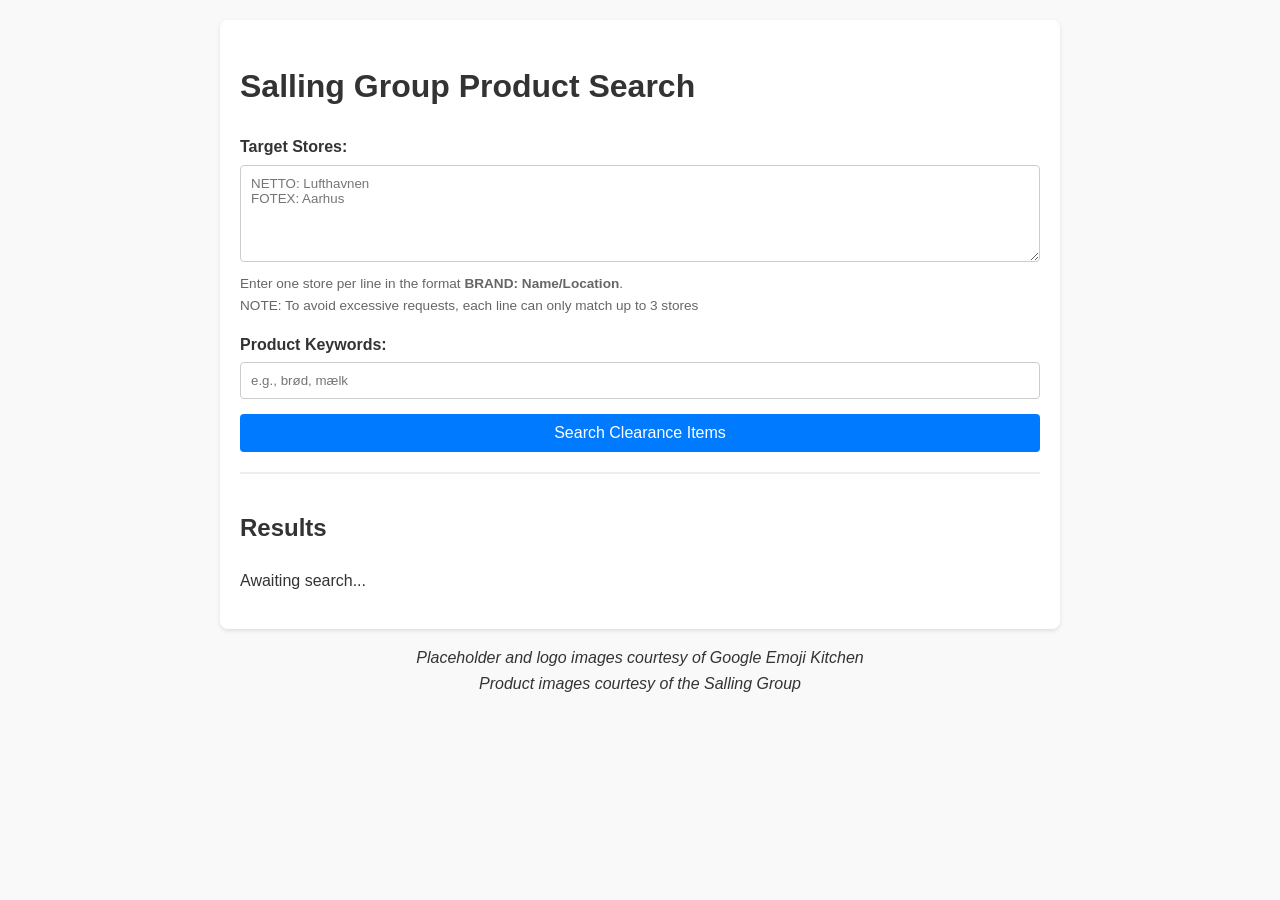
==== index.html @ a6c6381a "BILKA FIX" ====
<!DOCTYPE html>
<html lang="en">

<head>
    <meta charset="UTF-8">
    <meta name="viewport" content="width=device-width, initial-scale=1.0">

    <meta name="color-scheme" content="light dark">
    <meta name="theme-color" media="(prefers-color-scheme: light)" content="#f9f9f9">
    <meta name="theme-color" media="(prefers-color-scheme: dark)" content="#121212">

    <link rel="manifest" href="manifest.json" />
    <link rel="icon" href="icon.png">
    <title>Salling Group Product Search</title>
    <style>
        body {
            font-family: Arial, sans-serif;
            margin: 20px;
            line-height: 1.6;
            background-color: #f9f9f9;
            color: #333;
            /* Explicit default text color */
        }

        .container {
            max-width: 800px;
            margin: 0 auto;
            background: #fff;
            padding: 20px;
            border-radius: 8px;
            box-shadow: 0 2px 4px rgba(0, 0, 0, 0.1);
        }

        .form-group {
            margin-bottom: 15px;
        }

        label {
            display: block;
            margin-bottom: 5px;
            font-weight: bold;
        }

        input[type="text"],
        textarea {
            width: 100%;
            padding: 10px;
            box-sizing: border-box;
            border: 1px solid #ccc;
            border-radius: 4px;
            font-family: inherit;
        }

        textarea {
            resize: vertical;
        }

        .help-text {
            font-size: 0.85em;
            color: #666;
            margin-top: 4px;
            display: block;
        }

        button {
            background-color: #007BFF;
            color: white;
            padding: 10px 20px;
            border: none;
            border-radius: 4px;
            cursor: pointer;
            font-size: 16px;
            width: 100%;
        }

        button:hover {
            background-color: #0056b3;
        }

        button:disabled {
            background-color: #cccccc;
            cursor: not-allowed;
        }

        #results {
            margin-top: 20px;
            border-top: 2px solid #eee;
            padding-top: 15px;
        }

        .store-header {
            background: #f1f1f1;
            padding: 10px;
            margin-top: 15px;
            border-radius: 4px;
        }

        .product-list {
            list-style-type: none;
            padding-left: 0;
            margin: 0;
        }

        .product-item {
            display: flex;
            gap: 15px;
            padding: 15px 10px;
            border-bottom: 1px solid #eee;
            align-items: center;
        }

        .product-image {
            flex-grow: 0;
            flex-shrink: 0;
            width: 70px;
            height: 70px;
            object-fit: contain;
            overflow: hidden;
            border-radius: 6px;
            border: 1px solid #ddd;
            cursor: pointer;
            transition: transform 0.2s ease;
        }

        .product-image:hover {
            transform: scale(1.05);
        }

        .price-discount {
            color: #d9534f;
            font-weight: bold;
            font-size: 1.1em;
        }

        .price-regular {
            text-decoration: line-through;
            color: #888;
            font-size: 0.9em;
            margin-left: 8px;
        }

        .error {
            color: #d9534f;
            background: #fdf7f7;
            padding: 10px;
            border-radius: 4px;
            border: 1px solid #d9534f;
        }

        /* --- New Lightbox Zoom Styles --- */
        .zoom-overlay {
            display: none;
            position: fixed;
            z-index: 9999;
            top: 0;
            left: 0;
            width: 100%;
            height: 100%;
            background: rgba(0, 0, 0, 0.8);
            align-items: center;
            justify-content: center;
            cursor: zoom-out;
        }

        .zoom-overlay.active {
            display: flex;
        }

        .zoom-overlay img {
            max-width: 90%;
            max-height: 90%;
            border-radius: 8px;
            box-shadow: 0 4px 15px rgba(0, 0, 0, 0.5);
            object-fit: contain;
        }

        /* --- Dark Theme Support --- */
        @media (prefers-color-scheme: dark) {
            body {
                background-color: #121212;
                color: #e0e0e0;
            }

            .container {
                background: #1e1e1e;
                box-shadow: 0 2px 8px rgba(0, 0, 0, 0.5);
            }

            input[type="text"],
            textarea {
                background-color: #2c2c2c;
                color: #e0e0e0;
                border-color: #444;
            }

            input[type="text"]::placeholder,
            textarea::placeholder {
                color: #888;
            }

            .help-text {
                color: #a0a0a0;
            }

            button:disabled {
                background-color: #444;
                color: #777;
            }

            #results {
                border-top-color: #333;
            }

            .store-header {
                background: #2d2d2d;
                color: #fff;
            }

            .product-item {
                border-bottom-color: #333;
            }

            .product-image {
                border-color: #444;
            }

            .price-regular {
                color: #aaa;
            }

            .error {
                background: #3a1c1c;
                color: #ff8a80;
                border-color: #d9534f;
            }
        }
    </style>
</head>

<body>
    <div id="zoomOverlay" class="zoom-overlay" onclick="this.classList.remove('active')">
        <img id="zoomedImage" src="" alt="Zoomed Product">
    </div>

    <div class="container">
        <h1>Salling Group Product Search</h1>
        <form id="searchForm">
            <div class="form-group">
                <label for="storeList">Target Stores:</label>
                <textarea id="storeList" rows="5" placeholder="NETTO: Lufthavnen&#10;FOTEX: Aarhus"></textarea>
                <span class="help-text">Enter one store per line in the format <strong>BRAND:
                        Name/Location</strong>.<br>NOTE: To avoid excessive requests, each line can only match up to 3
                    stores</span>
            </div>
            <div class="form-group">
                <label for="productKeywords">Product Keywords:</label>
                <input type="text" id="productKeywords" placeholder="e.g., brød, mælk">
            </div>
            <button type="submit" id="submitBtn"
                onclick="setCookie('store-list', document.getElementById('storeList').value, 365);setCookie('product-keywords', document.getElementById('productKeywords').value, 365);">Search
                Clearance Items</button>
        </form>

        <div id="results">
            <h2>Results</h2>
            <div id="resultsContent">
                <p>Awaiting search...</p>
            </div>
        </div>
    </div>

    <p style="text-align:center;"><i>Placeholder and logo images courtesy of Google Emoji Kitchen<br>Product images
            courtesy of the Salling Group</i>
    <p>
        <script>

            const ALIASES = {
                "NETTO": "TID-2Y7JRG",
                "FOTEX": "TID-F86K6Y",
                "BILKA": "TID-BZ929S"
            };

            function setCookie(cname, cvalue, exdays) {
                const d = new Date();
                d.setTime(d.getTime() + (exdays * 24 * 60 * 60 * 1000));
                let expires = "expires=" + d.toUTCString();
                document.cookie = cname + "=" + encodeURIComponent(cvalue) + ";" + expires + ";path=/";
            }

            function getCookie(cname) {
                let name = cname + "=";
                let decodedCookie = decodeURIComponent(document.cookie);
                let ca = decodedCookie.split(';');
                for (let i = 0; i < ca.length; i++) {
                    let c = ca[i];
                    while (c.charAt(0) == ' ') {
                        c = c.substring(1);
                    }
                    if (c.indexOf(name) == 0) {
                        return decodeURIComponent(c.substring(name.length, c.length));
                    }
                }
                return "";
            }

            // New function to handle the zoom behavior
            function openZoom(src) {
                document.getElementById('zoomedImage').src = src;
                document.getElementById('zoomOverlay').classList.add('active');
            }

            document.getElementById('storeList').value = getCookie("store-list");
            document.getElementById('productKeywords').value = getCookie("product-keywords");

            async function fetchApiTenant(url, alias) {
                const response = await fetch(url, {
                    method: "GET",
                    headers: {
                        "Accept-Encoding": "text/json",
                        "X-tenantAlias": alias
                    }
                });
                if (!response.ok) {
                    throw new Error(`HTTP error! status: ${response.status}`);
                }
                return await response.json();
            }
            async function fetchApi(url) {
                const response = await fetch(url, {
                    method: "GET",
                    headers: {
                        "Accept-Encoding": "text/json"
                    }
                });
                if (!response.ok) {
                    throw new Error(`HTTP error! status: ${response.status}`);
                }
                return await response.json();
            }

            document.getElementById('searchForm').addEventListener('submit', async function (event) {
                event.preventDefault();
                const resultsContent = document.getElementById('resultsContent');
                const submitBtn = document.getElementById('submitBtn');

                const storeListText = document.getElementById('storeList').value.trim();
                const productKeywords = document.getElementById('productKeywords').value.trim().toLowerCase();

                const requestedStores = storeListText.split('\n')
                    .map(line => line.split(':'))
                    .filter(parts => parts.length === 2)
                    .map(parts => ({
                        brand: parts[0].trim().toUpperCase(),
                        location: parts[1].trim().toLowerCase()
                    }));

                if (requestedStores.length == 0) {
                    resultsContent.innerHTML = '<p class="error">Please provide at least one valid store.</p>';
                    return;
                }

                submitBtn.disabled = true;
                submitBtn.textContent = "Searching...";
                resultsContent.innerHTML = '<p>Locating stores and searching inventory...</p>';

                try {
                    const uniqueBrands = [...new Set(requestedStores.map(req => req.brand))];
                    let matchedStores = [];

                    // Fetch and match stores
                    for (const brand of uniqueBrands) {
                        if (!ALIASES[brand]) continue;

                        const allStoresForBrand = await fetchApiTenant("https://p-club.dsgapps.dk/api/cp/stores", ALIASES[brand]);

                        const locationsForBrand = requestedStores
                            .filter(req => req.brand === brand)
                            .map(req => req.location);

                        const filtered = allStoresForBrand.filter(store => {
                            const city = (store.address?.city || '').toLowerCase();
                            const name = (store.name || '').toLowerCase();
                            return locationsForBrand.some(loc => city.includes(loc) || name.includes(loc));
                        }).slice(0, 3); // max 3 matches per location to not ddos salling if someone puts NETTO: København or something

                        filtered.forEach(store => {
                            matchedStores.push({ ...store, brand, alias: ALIASES[brand] });
                        });
                    }

                    if (matchedStores.length === 0) {
                        resultsContent.innerHTML = '<p>No stores found matching those locations.</p>';
                        submitBtn.disabled = false;
                        submitBtn.textContent = "Search Clearance Items";
                        return;
                    }

                    let resultsHTML = `<h3>Searched in ${matchedStores.length} store(s)</h3>`;
                    let totalFound = 0;

                    const promotionPromises = uniqueBrands.map(async (brand) => {
                        try {
                            const leafletsOrder = await fetchApiTenant('https://p-club.dsgapps.dk/api/cp/leafletsOrder', ALIASES[brand]);

                            const leaflet = leafletsOrder.leafletIds[brand == "BILKA" ? 1 : 0];

                            const leafletPages = await fetchApi(`https://squid-api.tjek.com/v2/catalogs/${leaflet}/pages`);


                            const promotions = await fetchApi(`https://squid-api.tjek.com/v2/catalogs/${leaflet}/hotspots`);

                            const filteredProducts = promotions.filter(product =>
                                product.offer.heading && (!productKeywords || productKeywords.split(',').some(keyword => product.offer.heading.toLowerCase().includes(keyword.trim())))
                            );

                            if (filteredProducts.length > 0) {
                                totalFound += filteredProducts.length;
                                return `
                                <div class="store-header">
                                    <strong>${brand}</strong>
                                </div>
                                <ul class="product-list">
                                    ${filteredProducts.map(product => {
                                    try {
                                        aspectRatio = 7 / 8;
                                        if (brand == "NETTO") aspectRatio = Math.SQRT2 //cause why not
                                        const points = Object.values(product.locations)[0];
                                        x1 = points[0][0];
                                        x2 = points[2][0];
                                        y1 = points[0][1];
                                        y2 = points[2][1];
                                        const square = Math.max(x2 - x1, y2 - y1);
                                        x2 = x1 + square;
                                        y2 = y1 + square;
                                        if (x1 + square > 1) { x1 = 1 - square; x2 = 1; }
                                        if (y1 + square > aspectRatio) { y1 = aspectRatio - square; y2 = aspectRatio; }
                                        const width = 70 / (x2 - x1);
                                        const height = 70 / (y2 - y1);
                                        const vmin = Math.min(width, height);
                                        const top = y1 * vmin;
                                        const right = (1 - x2) * vmin;
                                        const bottom = (aspectRatio - y2) * vmin;
                                        const left = x1 * vmin;

                                        return `
                                            <li class="product-item">
                                                <div class="product-image" onclick="openZoom('${leafletPages[Object.keys(product.locations)[0] - 1]?.view || 'product.png'}')">
                                                    <img src="${leafletPages[Object.keys(product.locations)[0] - 1]?.thumb || 'product.png'}"
                                                        onerror="this.onerror=null; this.src='product.png';"
                                                        style="width:${vmin}px; height:${vmin * aspectRatio}px; margin:-${top}px -${right}px -${bottom}px -${left}px;"
                                                        alt="${product.offer.heading}">
                                                </div>
                                                <div>
                                                    <strong>${product.offer.heading}</strong><br>
                                                    <span class="price-discount">${product.offer.pricing.price} DKK</span>
                                                    ${product.offer.pricing.pre_price ? `<span class="price-regular">${product.offer.pricing.pre_price} DKK</span>` : ''}
                                                    <br>
                                                    ${product.offer.quantity.size.from} ${product.offer.quantity.unit.symbol}, ${(product.offer.pricing.price / product.offer.quantity.size.from / product.offer.quantity.unit.si.factor).toFixed(2)} DKK/${product.offer.quantity.unit.si.symbol}
                                                    <small>
                                                        <br>${product.offer.run_from} - ${product.offer.run_till}
                                                    </small>
                                                </div>
                                            </li>
                                        `
                                    } catch {
                                        return ''
                                    }
                                }).join('')}
                                </ul>
                            `;
                            }
                        } catch (err) {
                            console.error(`Failed to fetch items for ${brand}`, err);
                            return `<p class="error">Failed to fetch promotions for ${brand}.</p>`;
                        }
                        return '';
                    });
                    const clearancePromises = matchedStores.map(async (store) => {
                        try {
                            const storeData = await fetchApiTenant(`https://p-club.dsgapps.dk/api/cp/lpr/clearanceItems?id=${store.id}`, store.alias);

                            // Extract the clearanceItems array from the response object
                            const items = storeData.clearanceItems || [];

                            const filteredProducts = items.filter(product =>
                                product.titleTxt && (!productKeywords || productKeywords.split(',').some(keyword => product.titleTxt.toLowerCase().includes(keyword.trim())))
                            );

                            if (filteredProducts.length > 0) {
                                totalFound += filteredProducts.length;
                                return `
                                <div class="store-header">
                                    <strong>${storeData.storeNameTxt || store.name}</strong> (${store.address.city})
                                </div>
                                <ul class="product-list">
                                    ${filteredProducts.map(product => `
                                        <li class="product-item">
                                            <img src="${product.imageUrl || 'product.png'}"
                                                 onerror="this.onerror=null; this.src='product.png';"
                                                 class="product-image"
                                                 alt="${product.titleTxt}"
                                                 onclick="openZoom(this.src)">
                                            <div>
                                                <strong>${product.titleTxt}</strong><br>
                                                <span class="price-discount">${product.discountedPrice} DKK</span>
                                                ${product.regularPrice ? `<span class="price-regular">${product.regularPrice} DKK</span>` : ''}
                                                <br>
                                                <small>
                                                    <strong>${product.availabilityRangeLabelTxt}</strong>
                                                    <span style="color: ${product.rangeColorHex}; font-weight: bold;">${product.availabilityRangeTxt}</span>
                                                    <br>${product.lastUpdateTxt}
                                                </small>
                                            </div>
                                        </li>
                                    `).join('')}
                                </ul>
                            `;
                            }
                        } catch (err) {
                            console.error(`Failed to fetch items for ${store.name}`, err);
                            return `<p class="error">Failed to fetch inventory for ${store.brand} ${store.name}.</p>`;
                        }
                        return '';
                    });

                    const renderedPromotions = await Promise.all(promotionPromises);
                    const renderedStores = await Promise.all(clearancePromises);
                    const finalContent = renderedStores.join('') + renderedPromotions.join('');

                    if (totalFound === 0) {
                        resultsContent.innerHTML = resultsHTML + `<p>No clearance items found matching "<strong>${productKeywords}</strong>" in the selected locations.</p>`;
                    } else {
                        resultsContent.innerHTML = resultsHTML + `<p>Found ${totalFound} items` + (productKeywords ? ` matching "<strong>${productKeywords}</strong>"` : "") + ":</p>" + finalContent;
                    }

                } catch (error) {
                    resultsContent.innerHTML = `<p class="error">Error: ${error.message}</p>`;
                } finally {
                    submitBtn.disabled = false;
                    submitBtn.textContent = "Search Clearance Items";
                }
            });
        </script>
</body>

</html>
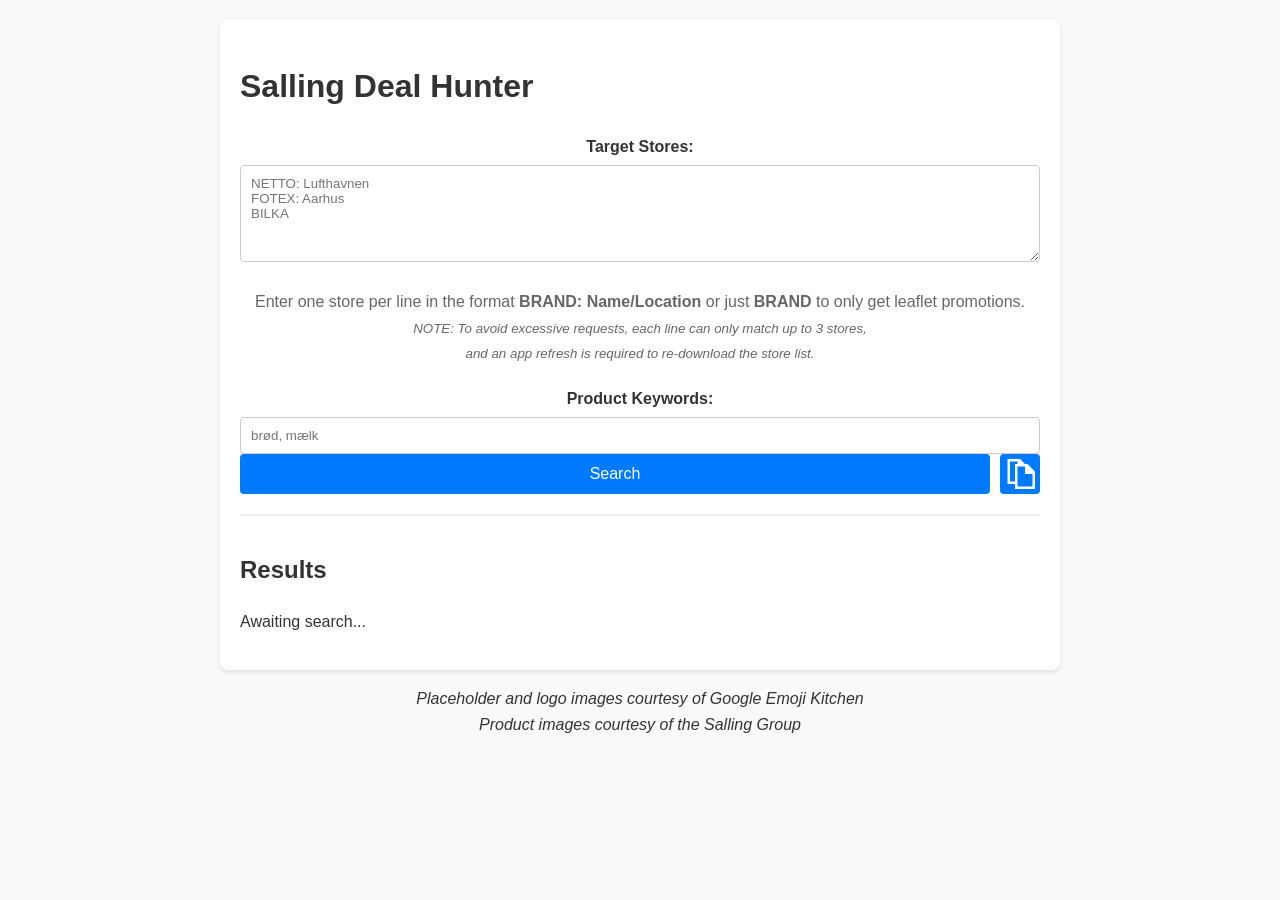
==== commit 408d2f7d: "refactoring and i18n" ====
--- a/index.html
+++ b/index.html
@@ -11,536 +11,26 @@
 
     <link rel="manifest" href="manifest.json" />
     <link rel="icon" href="icon.png">
-    <title>Salling Group Product Search</title>
-    <style>
-        body {
-            font-family: Arial, sans-serif;
-            margin: 20px;
-            line-height: 1.6;
-            background-color: #f9f9f9;
-            color: #333;
-            /* Explicit default text color */
-        }
-
-        .container {
-            max-width: 800px;
-            margin: 0 auto;
-            background: #fff;
-            padding: 20px;
-            border-radius: 8px;
-            box-shadow: 0 2px 4px rgba(0, 0, 0, 0.1);
-        }
-
-        .form-group {
-            margin-bottom: 15px;
-        }
-
-        label {
-            display: block;
-            margin-bottom: 5px;
-            font-weight: bold;
-        }
-
-        input[type="text"],
-        textarea {
-            width: 100%;
-            padding: 10px;
-            box-sizing: border-box;
-            border: 1px solid #ccc;
-            border-radius: 4px;
-            font-family: inherit;
-        }
-
-        textarea {
-            resize: vertical;
-        }
-
-        .help-text {
-            font-size: 0.85em;
-            color: #666;
-            margin-top: 4px;
-            display: block;
-        }
-
-        button {
-            background-color: #007BFF;
-            color: white;
-            padding: 10px 20px;
-            border: none;
-            border-radius: 4px;
-            cursor: pointer;
-            font-size: 16px;
-            width: 100%;
-        }
-
-        button:hover {
-            background-color: #0056b3;
-        }
-
-        button:disabled {
-            background-color: #cccccc;
-            cursor: not-allowed;
-        }
-
-        #results {
-            margin-top: 20px;
-            border-top: 2px solid #eee;
-            padding-top: 15px;
-        }
-
-        .store-header {
-            background: #f1f1f1;
-            padding: 10px;
-            margin-top: 15px;
-            border-radius: 4px;
-        }
-
-        .product-list {
-            list-style-type: none;
-            padding-left: 0;
-            margin: 0;
-        }
-
-        .product-item {
-            display: flex;
-            gap: 15px;
-            padding: 15px 10px;
-            border-bottom: 1px solid #eee;
-            align-items: center;
-        }
-
-        .product-image {
-            flex-grow: 0;
-            flex-shrink: 0;
-            width: 70px;
-            height: 70px;
-            object-fit: contain;
-            overflow: hidden;
-            border-radius: 6px;
-            border: 1px solid #ddd;
-            cursor: pointer;
-            transition: transform 0.2s ease;
-        }
-
-        .product-image:hover {
-            transform: scale(1.05);
-        }
-
-        .price-discount {
-            color: #d9534f;
-            font-weight: bold;
-            font-size: 1.1em;
-        }
-
-        .price-regular {
-            text-decoration: line-through;
-            color: #888;
-            font-size: 0.9em;
-            margin-left: 8px;
-        }
-
-        .error {
-            color: #d9534f;
-            background: #fdf7f7;
-            padding: 10px;
-            border-radius: 4px;
-            border: 1px solid #d9534f;
-        }
-
-        /* --- New Lightbox Zoom Styles --- */
-        .zoom-overlay {
-            display: none;
-            position: fixed;
-            z-index: 9999;
-            top: 0;
-            left: 0;
-            width: 100%;
-            height: 100%;
-            background: rgba(0, 0, 0, 0.8);
-            align-items: center;
-            justify-content: center;
-            cursor: zoom-out;
-        }
-
-        .zoom-overlay.active {
-            display: flex;
-        }
-
-        .zoom-overlay img {
-            max-width: 90%;
-            max-height: 90%;
-            border-radius: 8px;
-            box-shadow: 0 4px 15px rgba(0, 0, 0, 0.5);
-            object-fit: contain;
-        }
-
-        /* --- Dark Theme Support --- */
-        @media (prefers-color-scheme: dark) {
-            body {
-                background-color: #121212;
-                color: #e0e0e0;
-            }
-
-            .container {
-                background: #1e1e1e;
-                box-shadow: 0 2px 8px rgba(0, 0, 0, 0.5);
-            }
-
-            input[type="text"],
-            textarea {
-                background-color: #2c2c2c;
-                color: #e0e0e0;
-                border-color: #444;
-            }
-
-            input[type="text"]::placeholder,
-            textarea::placeholder {
-                color: #888;
-            }
-
-            .help-text {
-                color: #a0a0a0;
-            }
-
-            button:disabled {
-                background-color: #444;
-                color: #777;
-            }
-
-            #results {
-                border-top-color: #333;
-            }
-
-            .store-header {
-                background: #2d2d2d;
-                color: #fff;
-            }
-
-            .product-item {
-                border-bottom-color: #333;
-            }
-
-            .product-image {
-                border-color: #444;
-            }
-
-            .price-regular {
-                color: #aaa;
-            }
-
-            .error {
-                background: #3a1c1c;
-                color: #ff8a80;
-                border-color: #d9534f;
-            }
-        }
-    </style>
+    <title>Language redirect...</title>
 </head>
 
 <body>
-    <div id="zoomOverlay" class="zoom-overlay" onclick="this.classList.remove('active')">
-        <img id="zoomedImage" src="" alt="Zoomed Product">
-    </div>
-
-    <div class="container">
-        <h1>Salling Group Product Search</h1>
-        <form id="searchForm">
-            <div class="form-group">
-                <label for="storeList">Target Stores:</label>
-                <textarea id="storeList" rows="5" placeholder="NETTO: Lufthavnen&#10;FOTEX: Aarhus"></textarea>
-                <span class="help-text">Enter one store per line in the format <strong>BRAND:
-                        Name/Location</strong>.<br>NOTE: To avoid excessive requests, each line can only match up to 3
-                    stores</span>
-            </div>
-            <div class="form-group">
-                <label for="productKeywords">Product Keywords:</label>
-                <input type="text" id="productKeywords" placeholder="e.g., brød, mælk">
-            </div>
-            <button type="submit" id="submitBtn"
-                onclick="setCookie('store-list', document.getElementById('storeList').value, 365);setCookie('product-keywords', document.getElementById('productKeywords').value, 365);">Search
-                Clearance Items</button>
-        </form>
-
-        <div id="results">
-            <h2>Results</h2>
-            <div id="resultsContent">
-                <p>Awaiting search...</p>
-            </div>
-        </div>
-    </div>
-
-    <p style="text-align:center;"><i>Placeholder and logo images courtesy of Google Emoji Kitchen<br>Product images
-            courtesy of the Salling Group</i>
     <p>
-        <script>
-
-            const ALIASES = {
-                "NETTO": "TID-2Y7JRG",
-                "FOTEX": "TID-F86K6Y",
-                "BILKA": "TID-BZ929S"
-            };
-
-            function setCookie(cname, cvalue, exdays) {
-                const d = new Date();
-                d.setTime(d.getTime() + (exdays * 24 * 60 * 60 * 1000));
-                let expires = "expires=" + d.toUTCString();
-                document.cookie = cname + "=" + encodeURIComponent(cvalue) + ";" + expires + ";path=/";
-            }
-
-            function getCookie(cname) {
-                let name = cname + "=";
-                let decodedCookie = decodeURIComponent(document.cookie);
-                let ca = decodedCookie.split(';');
-                for (let i = 0; i < ca.length; i++) {
-                    let c = ca[i];
-                    while (c.charAt(0) == ' ') {
-                        c = c.substring(1);
-                    }
-                    if (c.indexOf(name) == 0) {
-                        return decodeURIComponent(c.substring(name.length, c.length));
-                    }
-                }
-                return "";
-            }
-
-            // New function to handle the zoom behavior
-            function openZoom(src) {
-                document.getElementById('zoomedImage').src = src;
-                document.getElementById('zoomOverlay').classList.add('active');
-            }
-
-            document.getElementById('storeList').value = getCookie("store-list");
-            document.getElementById('productKeywords').value = getCookie("product-keywords");
-
-            async function fetchApiTenant(url, alias) {
-                const response = await fetch(url, {
-                    method: "GET",
-                    headers: {
-                        "Accept-Encoding": "text/json",
-                        "X-tenantAlias": alias
-                    }
-                });
-                if (!response.ok) {
-                    throw new Error(`HTTP error! status: ${response.status}`);
-                }
-                return await response.json();
-            }
-            async function fetchApi(url) {
-                const response = await fetch(url, {
-                    method: "GET",
-                    headers: {
-                        "Accept-Encoding": "text/json"
-                    }
-                });
-                if (!response.ok) {
-                    throw new Error(`HTTP error! status: ${response.status}`);
-                }
-                return await response.json();
-            }
-
-            document.getElementById('searchForm').addEventListener('submit', async function (event) {
-                event.preventDefault();
-                const resultsContent = document.getElementById('resultsContent');
-                const submitBtn = document.getElementById('submitBtn');
-
-                const storeListText = document.getElementById('storeList').value.trim();
-                const productKeywords = document.getElementById('productKeywords').value.trim().toLowerCase();
-
-                const requestedStores = storeListText.split('\n')
-                    .map(line => line.split(':'))
-                    .filter(parts => parts.length === 2)
-                    .map(parts => ({
-                        brand: parts[0].trim().toUpperCase(),
-                        location: parts[1].trim().toLowerCase()
-                    }));
-
-                if (requestedStores.length == 0) {
-                    resultsContent.innerHTML = '<p class="error">Please provide at least one valid store.</p>';
-                    return;
-                }
-
-                submitBtn.disabled = true;
-                submitBtn.textContent = "Searching...";
-                resultsContent.innerHTML = '<p>Locating stores and searching inventory...</p>';
-
-                try {
-                    const uniqueBrands = [...new Set(requestedStores.map(req => req.brand))];
-                    let matchedStores = [];
-
-                    // Fetch and match stores
-                    for (const brand of uniqueBrands) {
-                        if (!ALIASES[brand]) continue;
-
-                        const allStoresForBrand = await fetchApiTenant("https://p-club.dsgapps.dk/api/cp/stores", ALIASES[brand]);
-
-                        const locationsForBrand = requestedStores
-                            .filter(req => req.brand === brand)
-                            .map(req => req.location);
-
-                        const filtered = allStoresForBrand.filter(store => {
-                            const city = (store.address?.city || '').toLowerCase();
-                            const name = (store.name || '').toLowerCase();
-                            return locationsForBrand.some(loc => city.includes(loc) || name.includes(loc));
-                        }).slice(0, 3); // max 3 matches per location to not ddos salling if someone puts NETTO: København or something
-
-                        filtered.forEach(store => {
-                            matchedStores.push({ ...store, brand, alias: ALIASES[brand] });
-                        });
-                    }
-
-                    if (matchedStores.length === 0) {
-                        resultsContent.innerHTML = '<p>No stores found matching those locations.</p>';
-                        submitBtn.disabled = false;
-                        submitBtn.textContent = "Search Clearance Items";
-                        return;
-                    }
-
-                    let resultsHTML = `<h3>Searched in ${matchedStores.length} store(s)</h3>`;
-                    let totalFound = 0;
-
-                    const promotionPromises = uniqueBrands.map(async (brand) => {
-                        try {
-                            const leafletsOrder = await fetchApiTenant('https://p-club.dsgapps.dk/api/cp/leafletsOrder', ALIASES[brand]);
-
-                            const leaflet = leafletsOrder.leafletIds[brand == "BILKA" ? 1 : 0];
-
-                            const leafletPages = await fetchApi(`https://squid-api.tjek.com/v2/catalogs/${leaflet}/pages`);
-
-
-                            const promotions = await fetchApi(`https://squid-api.tjek.com/v2/catalogs/${leaflet}/hotspots`);
-
-                            const filteredProducts = promotions.filter(product =>
-                                product.offer.heading && (!productKeywords || productKeywords.split(',').some(keyword => product.offer.heading.toLowerCase().includes(keyword.trim())))
-                            );
-
-                            if (filteredProducts.length > 0) {
-                                totalFound += filteredProducts.length;
-                                return `
-                                <div class="store-header">
-                                    <strong>${brand}</strong>
-                                </div>
-                                <ul class="product-list">
-                                    ${filteredProducts.map(product => {
-                                    try {
-                                        aspectRatio = 7 / 8;
-                                        if (brand == "NETTO") aspectRatio = Math.SQRT2 //cause why not
-                                        const points = Object.values(product.locations)[0];
-                                        x1 = points[0][0];
-                                        x2 = points[2][0];
-                                        y1 = points[0][1];
-                                        y2 = points[2][1];
-                                        const square = Math.max(x2 - x1, y2 - y1);
-                                        x2 = x1 + square;
-                                        y2 = y1 + square;
-                                        if (x1 + square > 1) { x1 = 1 - square; x2 = 1; }
-                                        if (y1 + square > aspectRatio) { y1 = aspectRatio - square; y2 = aspectRatio; }
-                                        const width = 70 / (x2 - x1);
-                                        const height = 70 / (y2 - y1);
-                                        const vmin = Math.min(width, height);
-                                        const top = y1 * vmin;
-                                        const right = (1 - x2) * vmin;
-                                        const bottom = (aspectRatio - y2) * vmin;
-                                        const left = x1 * vmin;
-
-                                        return `
-                                            <li class="product-item">
-                                                <div class="product-image" onclick="openZoom('${leafletPages[Object.keys(product.locations)[0] - 1]?.view || 'product.png'}')">
-                                                    <img src="${leafletPages[Object.keys(product.locations)[0] - 1]?.thumb || 'product.png'}"
-                                                        onerror="this.onerror=null; this.src='product.png';"
-                                                        style="width:${vmin}px; height:${vmin * aspectRatio}px; margin:-${top}px -${right}px -${bottom}px -${left}px;"
-                                                        alt="${product.offer.heading}">
-                                                </div>
-                                                <div>
-                                                    <strong>${product.offer.heading}</strong><br>
-                                                    <span class="price-discount">${product.offer.pricing.price} DKK</span>
-                                                    ${product.offer.pricing.pre_price ? `<span class="price-regular">${product.offer.pricing.pre_price} DKK</span>` : ''}
-                                                    <br>
-                                                    ${product.offer.quantity.size.from} ${product.offer.quantity.unit.symbol}, ${(product.offer.pricing.price / product.offer.quantity.size.from / product.offer.quantity.unit.si.factor).toFixed(2)} DKK/${product.offer.quantity.unit.si.symbol}
-                                                    <small>
-                                                        <br>${product.offer.run_from} - ${product.offer.run_till}
-                                                    </small>
-                                                </div>
-                                            </li>
-                                        `
-                                    } catch {
-                                        return ''
-                                    }
-                                }).join('')}
-                                </ul>
-                            `;
-                            }
-                        } catch (err) {
-                            console.error(`Failed to fetch items for ${brand}`, err);
-                            return `<p class="error">Failed to fetch promotions for ${brand}.</p>`;
-                        }
-                        return '';
-                    });
-                    const clearancePromises = matchedStores.map(async (store) => {
-                        try {
-                            const storeData = await fetchApiTenant(`https://p-club.dsgapps.dk/api/cp/lpr/clearanceItems?id=${store.id}`, store.alias);
-
-                            // Extract the clearanceItems array from the response object
-                            const items = storeData.clearanceItems || [];
-
-                            const filteredProducts = items.filter(product =>
-                                product.titleTxt && (!productKeywords || productKeywords.split(',').some(keyword => product.titleTxt.toLowerCase().includes(keyword.trim())))
-                            );
-
-                            if (filteredProducts.length > 0) {
-                                totalFound += filteredProducts.length;
-                                return `
-                                <div class="store-header">
-                                    <strong>${storeData.storeNameTxt || store.name}</strong> (${store.address.city})
-                                </div>
-                                <ul class="product-list">
-                                    ${filteredProducts.map(product => `
-                                        <li class="product-item">
-                                            <img src="${product.imageUrl || 'product.png'}"
-                                                 onerror="this.onerror=null; this.src='product.png';"
-                                                 class="product-image"
-                                                 alt="${product.titleTxt}"
-                                                 onclick="openZoom(this.src)">
-                                            <div>
-                                                <strong>${product.titleTxt}</strong><br>
-                                                <span class="price-discount">${product.discountedPrice} DKK</span>
-                                                ${product.regularPrice ? `<span class="price-regular">${product.regularPrice} DKK</span>` : ''}
-                                                <br>
-                                                <small>
-                                                    <strong>${product.availabilityRangeLabelTxt}</strong>
-                                                    <span style="color: ${product.rangeColorHex}; font-weight: bold;">${product.availabilityRangeTxt}</span>
-                                                    <br>${product.lastUpdateTxt}
-                                                </small>
-                                            </div>
-                                        </li>
-                                    `).join('')}
-                                </ul>
-                            `;
-                            }
-                        } catch (err) {
-                            console.error(`Failed to fetch items for ${store.name}`, err);
-                            return `<p class="error">Failed to fetch inventory for ${store.brand} ${store.name}.</p>`;
-                        }
-                        return '';
-                    });
-
-                    const renderedPromotions = await Promise.all(promotionPromises);
-                    const renderedStores = await Promise.all(clearancePromises);
-                    const finalContent = renderedStores.join('') + renderedPromotions.join('');
-
-                    if (totalFound === 0) {
-                        resultsContent.innerHTML = resultsHTML + `<p>No clearance items found matching "<strong>${productKeywords}</strong>" in the selected locations.</p>`;
-                    } else {
-                        resultsContent.innerHTML = resultsHTML + `<p>Found ${totalFound} items` + (productKeywords ? ` matching "<strong>${productKeywords}</strong>"` : "") + ":</p>" + finalContent;
-                    }
-
-                } catch (error) {
-                    resultsContent.innerHTML = `<p class="error">Error: ${error.message}</p>`;
-                } finally {
-                    submitBtn.disabled = false;
-                    submitBtn.textContent = "Search Clearance Items";
-                }
-            });
-        </script>
-</body>
-
-</html>+        If you do not get redirected automatically I frankly do not know why you are here, since this whole app is built
+        in javascript and needs it to fetch data, but here's a list of supported languages just in case:
+    </p>
+    <p><a href="da/index.html">Danish</a></p>
+    <p><a href="en/index.html">English</a></p>
+    <script>
+        const userLang = navigator.language || navigator.userLanguage;
+        switch (userLang) {
+            // TODO uncomment
+            // case 'da':
+            //     window.location.href = 'da/index.html';
+            //     break;
+            default:
+                window.location.href = 'en/index.html';
+                break;
+        }
+    </script>
+</body>
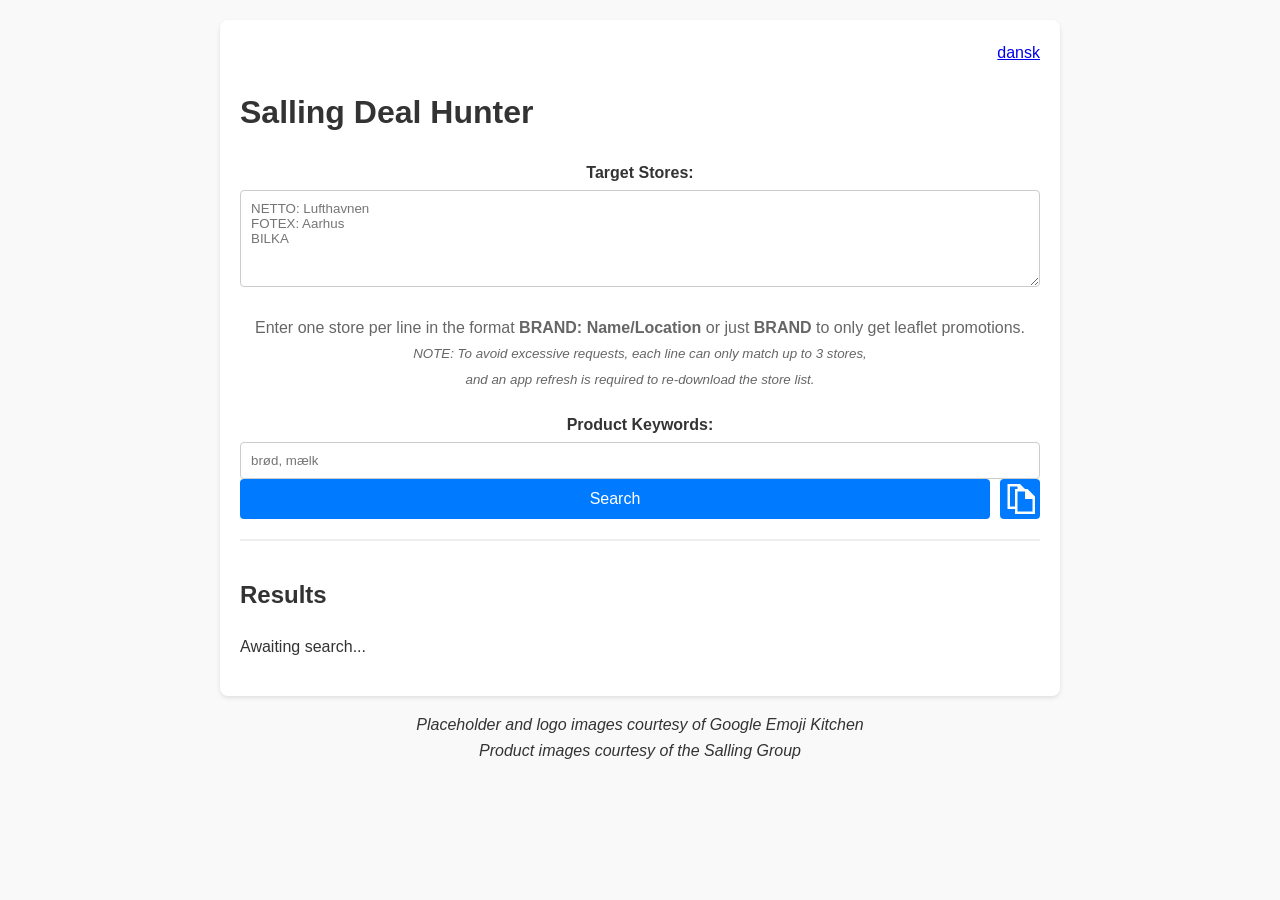
==== commit eee1fc48: "buttons and things" ====
--- a/index.html
+++ b/index.html
@@ -11,23 +11,24 @@
 
     <link rel="manifest" href="manifest.json" />
     <link rel="icon" href="icon.png">
+    <script src="./javascript/utils.js"></script>
     <title>Language redirect...</title>
 </head>
 
 <body>
     <p>
-        If you do not get redirected automatically I frankly do not know why you are here, since this whole app is built
-        in javascript and needs it to fetch data, but here's a list of supported languages just in case:
+        If you do not get redirected automatically I frankly do not know why you are here,
+        since this whole app is built in javascript and needs it to fetch data,
+        but here's a list of supported languages just in case:
     </p>
     <p><a href="da/index.html">Danish</a></p>
     <p><a href="en/index.html">English</a></p>
     <script>
-        const userLang = navigator.language || navigator.userLanguage;
+        const userLang = getCookie("preferred-language") || navigator.language || navigator.userLanguage;
         switch (userLang) {
-            // TODO uncomment
-            // case 'da':
-            //     window.location.href = 'da/index.html';
-            //     break;
+            case 'da':
+                window.location.href = 'da/index.html';
+                break;
             default:
                 window.location.href = 'en/index.html';
                 break;
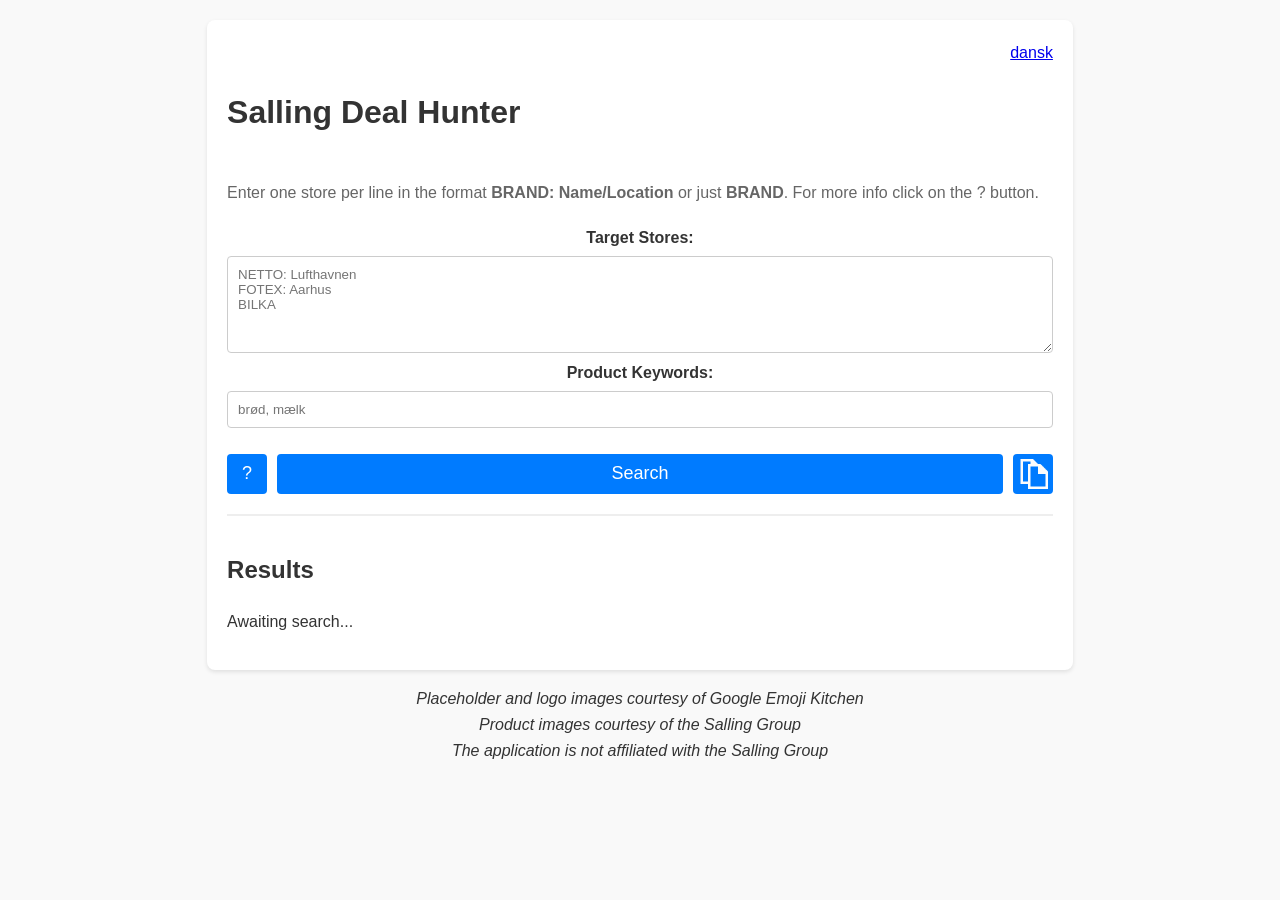
==== commit f80eda5b: "leaflet name positioning change, language agnostic search parameters using encodeURIComponents, and " ====
--- a/index.html
+++ b/index.html
@@ -12,7 +12,7 @@
     <link rel="manifest" href="manifest.json" />
     <link rel="icon" href="icon.png">
     <script src="./javascript/utils.js"></script>
-    <title>Language redirect...</title>
+    <title>Salling Deal Hunter</title>
 </head>
 
 <body>
@@ -24,14 +24,15 @@
     <p><a href="da/index.html">Danish</a></p>
     <p><a href="en/index.html">English</a></p>
     <script>
+        params = new URL(window.location.href).searchParams.toString();
+        console.log(params);
         const userLang = getCookie("preferred-language") || navigator.language || navigator.userLanguage;
+        let redirectLang = "en";
         switch (userLang) {
-            case 'da':
-                window.location.href = 'da/index.html';
-                break;
-            default:
-                window.location.href = 'en/index.html';
+            case "da":
+                redirectLang = "da";
                 break;
         }
+        window.location.href = `${redirectLang}/index.html?${params}`;
     </script>
 </body>
